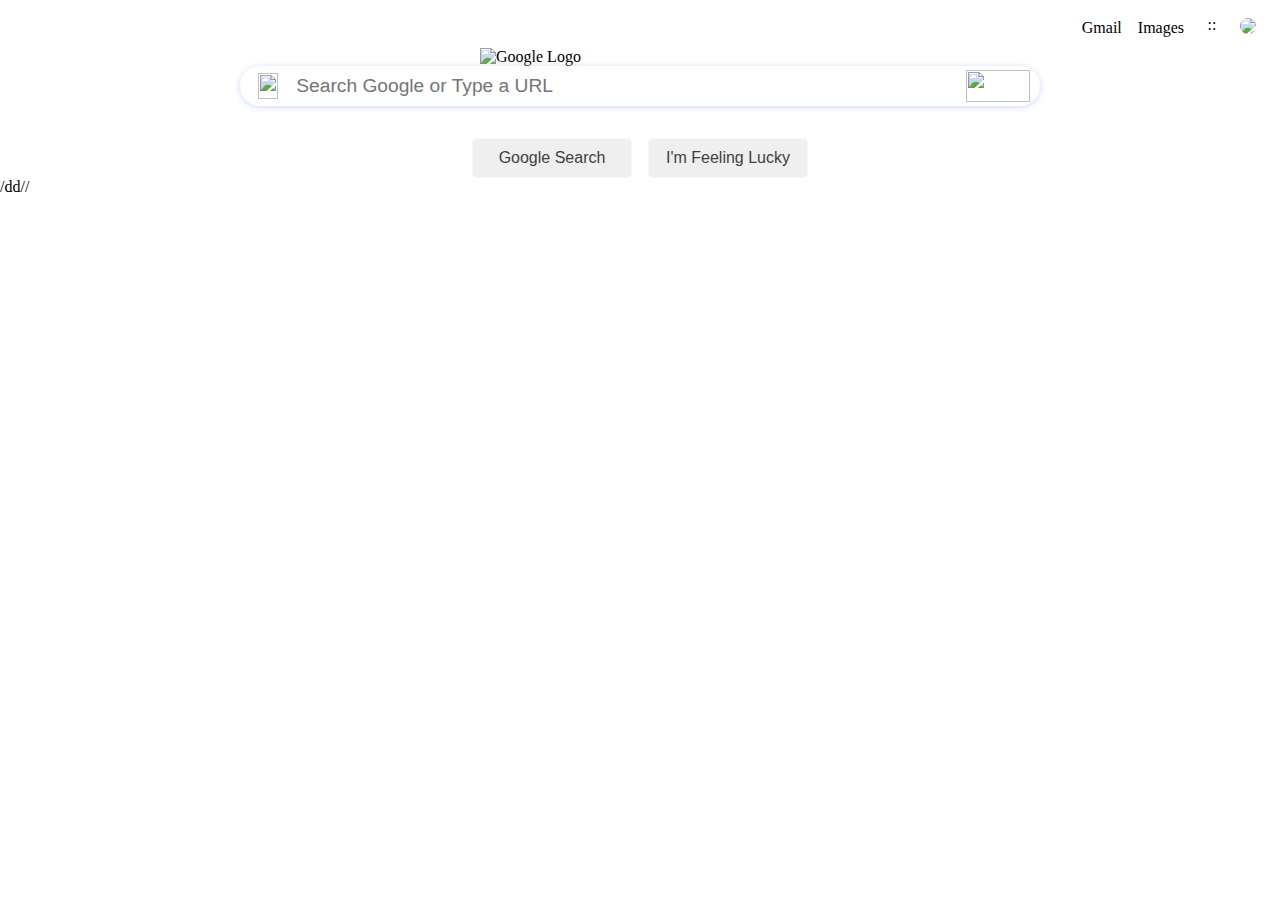
==== inex.html @ f36aa4a3 "change .html file name" ====
<!DOCTYPE html>
<html lang="en">
    <head>
        <title>Google 2.0</title>
        <link rel="stylesheet" href="styles.css">
    </head>
    <body>
     <nav>
        <div class="navlink">
         <a href="https://mail.google.com/mail/u/0/?ogbl#">Gmail</a>
        </div>
        <div class="navlink">
         <a href="https://www.google.com/imghp?hl=en&tab=ri&authuser=0&ogbl">Images</a>
        </div>
        <div class="navlink">
            <a id="button" href="https://www.google.com">::</a>
        </div>
        <div class="navlink">
         <a href="https://accounts.google.com/SignOutOptions?hl=en&continue=https://www.google.com%3Fhl%3Den-US">
         <img id="profile-pic" src="https://lh3.googleusercontent.com/ogw/ADea4I5Yk_NGKYBmbHzVrLhW9OnbQYx0BDfb8-OZWkpf=s32-c-mo"/>
         </a>
        </div>
     </nav>   
     <main>
         <div class="logo">
             <img src="https://cdn.vox-cdn.com/thumbor/8tLchaDMIEDNzUD3mYQ7v1ZQL84=/0x0:2012x1341/920x613/filters:focal(0x0:2012x1341):format(webp)/cdn.vox-cdn.com/uploads/chorus_image/image/47070706/google2.0.0.jpg" alt="Google Logo" id="image"/>
         </div>
         <div>
             <form class="form" action="" method="get">
                <img src="https://cdn.icon-icons.com/icons2/2551/PNG/512/search_icon_152764.png" id="spyglass">
                 <input type="text" name="search" id="searchbar" placeholder="  Search Google or Type a URL"/>
                 <img src="https://nakedsecurity.sophos.com/wp-content/uploads/sites/2/2019/02/shutterstock_1165944445-compressor.jpg?resize=780,408" id="mic"/>
             </form>
        </div>
        <div id="search-buttons">
            <button type="button" id="google-search-button">Google Search</button>
            <button type="button" id="lucky-button">I'm Feeling Lucky</button>
        </div>
     </main>
    </body>
    /dd//
</html>
---- styles.css ----
body {
    margin: 0;
    padding: 0;
    border: 0;
}

a, a:visited, a:active, a:focus, a:hover {
    text-decoration: none;
    color: black;
}

a:hover {
    text-decoration: underline;
}

nav {
    position:relative;
    display:flex;
    justify-content:flex-end;
    align-items:center;
    top: 0;
    padding: 0 1rem;
}

.navlink {
    padding: 1rem .5rem 0;
}

#button {
    height:  1.5rem;
    width: 1.5rem;
    align-self: center;
    border-radius: 50%;
    display:block;
    text-align: center;
}


#button:hover, #button:active {
    box-shadow: 0 0 1rem rgba(0,0,0,.15);
    text-decoration: none;
    background: gray;
}


#profile-pic {
    border-radius: 50%;
}

#profile-pic:hover {
    box-shadow:  0 0 1rem rgba(0,0,0,.15);
}

#image {
    display: block;
    height: auto;
    width: 20rem;
    margin: .5rem auto 0;
}

.form {
    position: relative;
    display: flex;
    justify-content: center;
    margin: -2rem 0 0 0;
    width: 50rem;
    max-width: 90%;
    margin: auto;
    border-top-left-radius: 22px;
    border-top-right-radius: 22px;
    border-bottom-right-radius: 22px;
    border-bottom-left-radius: 22px;
    box-shadow: 0 1px 6px 0 rgba(183, 199, 247, 0.7);
}

#searchbar {
    height: 2.5rem;
    width: 85%;
    border: none;
    font-size: 1.2rem;
    outline: none;
    padding:  0 0 0 .5rem;
}

#spyglass {
    height: 1.6rem;
    width: 1.2rem;
    align-self: center;
    padding: 0 0 0 1rem;
}


#mic {
    height: 2rem;
    width: 4rem;
    padding: 0;
    margin: 0;
    align-self: center;
    padding: 0 .5rem 0 0;
}

#search-buttons {
    display: flex;
    justify-content: center;
}

#google-search-button {
    width: 10rem;
    height: 2.5rem;
    margin: 2rem .5rem 0;
    border-top-left-radius: 4px;
    border-top-right-radius: 4px;
    border-bottom-right-radius: 4px;
    border-bottom-left-radius: 4px;
    border: 1px solid #f8f9fa;
    font-size: 1rem;
    font-family: Roboto,arial,sans-serif;
    color:#3c4043;
    outline-color: blue;
}

#lucky-button {
    width: 10rem;
    height: 2.5rem;
    margin: 2rem .5rem 0;
    border-top-left-radius: 4px;
    border-top-right-radius: 4px;
    border-bottom-right-radius: 4px;
    border-bottom-left-radius: 4px;
    border: 1px solid #f8f9fa;
    font-size: 1rem;
    font-family: Roboto,arial,sans-serif;
    color:#3c4043;
    outline-color: blue;
}

#google-search-button:hover {
    box-shadow: 0 1px 1px rgba(0,0,0,.1);
    background-color: #f8f9fa;
}

#lucky-button:hover {
    box-shadow: 0 1px 1px rgba(0,0,0,.1);
    background-color: #f8f9fa;
}
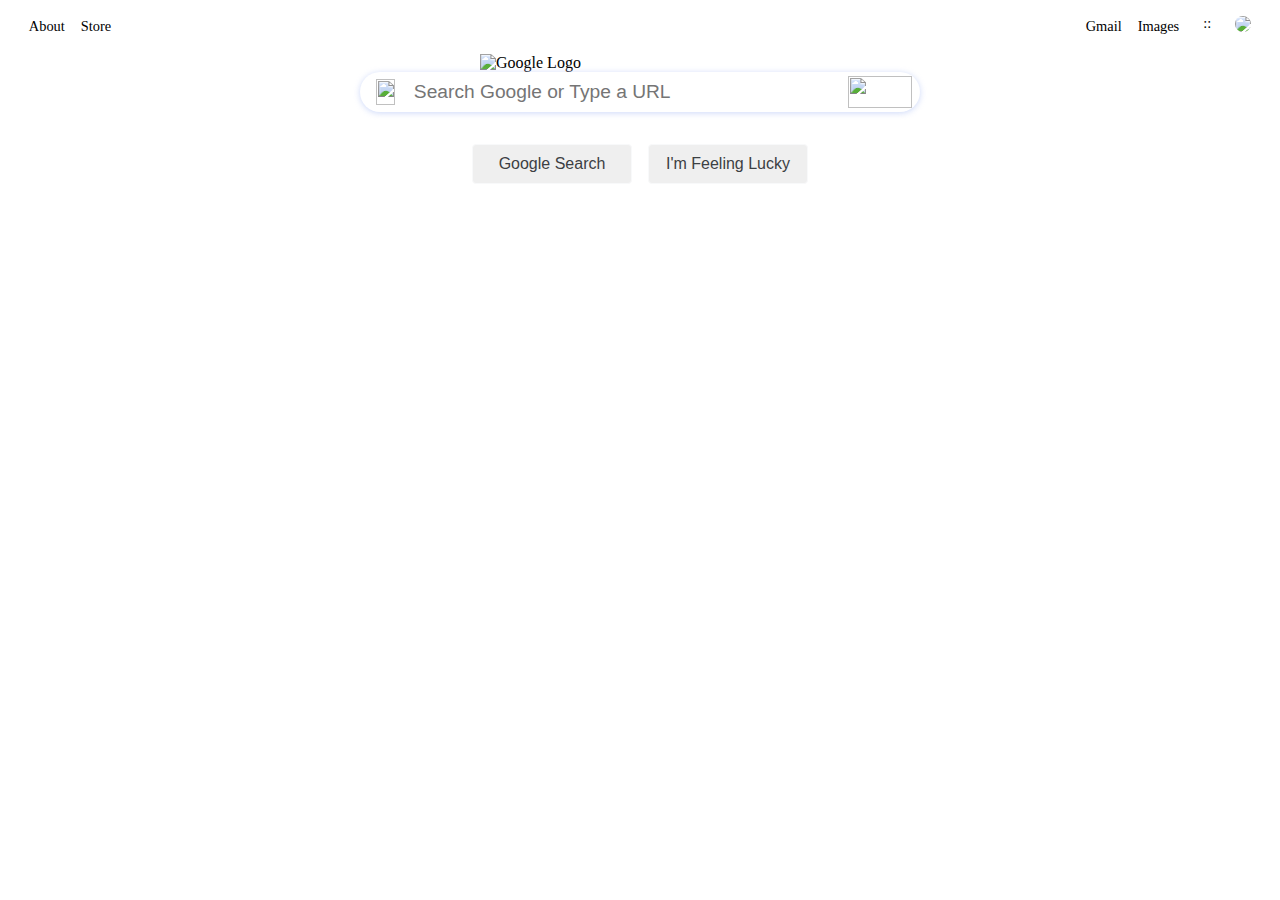
==== commit 8c19903d: "added about and store to navigation links" ====
--- a/inex.html
+++ b/inex.html
@@ -6,19 +6,29 @@
     </head>
     <body>
      <nav>
-        <div class="navlink">
+         <div class="wrapper1">
+        <div class="navlink1">
+            <a href="https://mail.google.com/mail/u/0/?ogbl#">About</a>
+        </div>
+        <div class="navlink1">
+            <a href="https://mail.google.com/mail/u/0/?ogbl#">Store</a>
+        </div>
+        </div>
+        <div class="wrapper2">
+        <div class="navlink2">
          <a href="https://mail.google.com/mail/u/0/?ogbl#">Gmail</a>
         </div>
-        <div class="navlink">
-         <a href="https://www.google.com/imghp?hl=en&tab=ri&authuser=0&ogbl">Images</a>
+        <div class="navlink2">
+        <a href="https://www.google.com/imghp?hl=en&tab=ri&authuser=0&ogbl">Images</a>
         </div>
-        <div class="navlink">
+        <div class="navlink2">
             <a id="button" href="https://www.google.com">::</a>
         </div>
-        <div class="navlink">
+        <div class="navlink2">
          <a href="https://accounts.google.com/SignOutOptions?hl=en&continue=https://www.google.com%3Fhl%3Den-US">
          <img id="profile-pic" src="https://lh3.googleusercontent.com/ogw/ADea4I5Yk_NGKYBmbHzVrLhW9OnbQYx0BDfb8-OZWkpf=s32-c-mo"/>
          </a>
+        </div>
         </div>
      </nav>   
      <main>
@@ -38,5 +48,4 @@
         </div>
      </main>
     </body>
-    /dd//
 </html>
--- a/styles.css
+++ b/styles.css
@@ -7,6 +7,7 @@
 a, a:visited, a:active, a:focus, a:hover {
     text-decoration: none;
     color: black;
+    font-size: .9rem;
 }
 
 a:hover {
@@ -15,24 +16,43 @@
 
 nav {
     position:relative;
-    display:flex;
-    justify-content:flex-end;
-    align-items:center;
     top: 0;
     padding: 0 1rem;
+    display: flex;
+    justify-content: space-between;
 }
 
-.navlink {
-    padding: 1rem .5rem 0;
+.wrapper1 {
+    position: relative;
+    display: flex;
+    margin: .3rem .3rem;
+    align-items: center;
+}
+
+.wrapper2 {
+    position: relative;
+    display: flex;
+    margin: .3rem  .3rem;
+    align-items: center;
+}
+
+.navlink1 {
+    padding: .3rem .5rem;
+    font-size: 1.5rem;
+}
+
+.navlink2 {
+    padding: 0 .5rem;
+    font-size: 1.5rem;
 }
 
 #button {
     height:  1.5rem;
     width: 1.5rem;
-    align-self: center;
     border-radius: 50%;
     display:block;
     text-align: center;
+    margin: .5rem 0 0;
 }
 
 
@@ -45,6 +65,8 @@
 
 #profile-pic {
     border-radius: 50%;
+    margin: .5rem 0 0 ;
+    
 }
 
 #profile-pic:hover {
@@ -63,7 +85,7 @@
     display: flex;
     justify-content: center;
     margin: -2rem 0 0 0;
-    width: 50rem;
+    width: 35rem;
     max-width: 90%;
     margin: auto;
     border-top-left-radius: 22px;
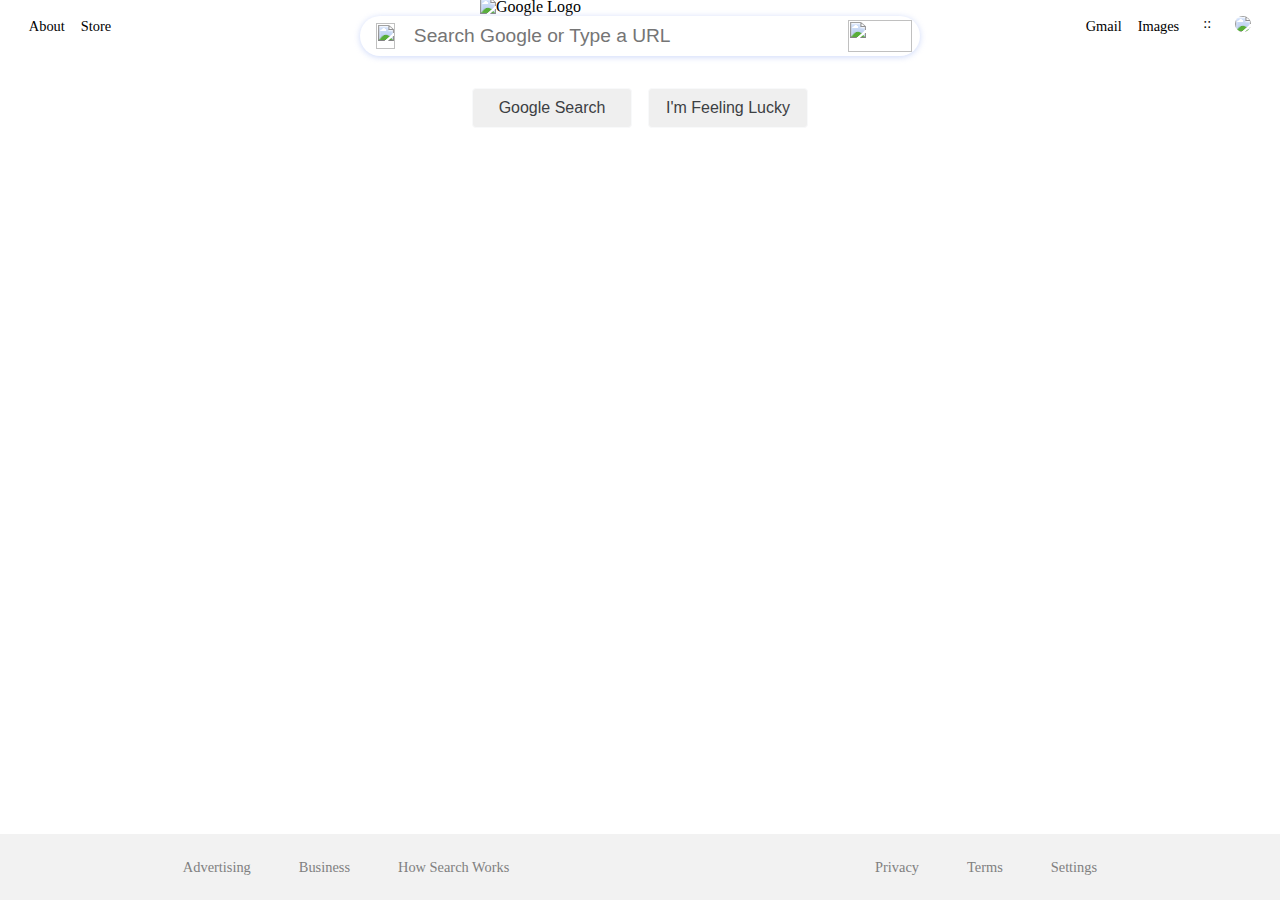
==== commit 4e984c76: "added footer" ====
--- a/inex.html
+++ b/inex.html
@@ -47,5 +47,30 @@
             <button type="button" id="lucky-button">I'm Feeling Lucky</button>
         </div>
      </main>
+     <footer>
+        <div class="foot-wrap1">
+         <div class="foot-links1">
+             <a href="google.com">Advertising</a>
+         </div>
+         <div class="foot-links1">
+            <a href="google.com">Business</a>
+        </div>
+        <div class="foot-links1">
+            <a href="google.com">How Search Works</a>
+        </div>
+        </div>
+        <div class="foot-wrap2">
+            <div class="foot-links2">
+                <a href="google.com">Privacy</a>
+            </div>
+            <div class="foot-links2">
+               <a href="google.com">Terms</a>
+           </div>
+           <div class="foot-links2">
+               <a href="google.com">Settings</a>
+           </div>
+           </div>
+
+     </footer>
     </body>
 </html>
--- a/styles.css
+++ b/styles.css
@@ -22,17 +22,10 @@
     justify-content: space-between;
 }
 
-.wrapper1 {
+.wrapper1, .wrapper2   {
     position: relative;
     display: flex;
     margin: .3rem .3rem;
-    align-items: center;
-}
-
-.wrapper2 {
-    position: relative;
-    display: flex;
-    margin: .3rem  .3rem;
     align-items: center;
 }
 
@@ -77,7 +70,7 @@
     display: block;
     height: auto;
     width: 20rem;
-    margin: .5rem auto 0;
+    margin: -3rem auto 0;
 }
 
 .form {
@@ -156,12 +149,32 @@
     outline-color: blue;
 }
 
-#google-search-button:hover {
+#google-search-button:hover, #lucky-button:hover {
     box-shadow: 0 1px 1px rgba(0,0,0,.1);
     background-color: #f8f9fa;
 }
 
-#lucky-button:hover {
-    box-shadow: 0 1px 1px rgba(0,0,0,.1);
-    background-color: #f8f9fa;
-}+footer {
+    position: absolute;
+    display: flex;
+    background: #f2f2f2;
+    justify-content: space-between;
+    bottom: 0;
+    width: 100vw;
+    flex-wrap: wrap;
+}
+
+.foot-wrap1, .foot-wrap2 {
+    display: flex;
+    margin: auto;
+}
+
+
+.foot-links1, .foot-links2 {
+    margin: 1.5rem;
+}
+
+.foot-links1 > a, .foot-links2 > a {
+    color: grey;
+}
+
